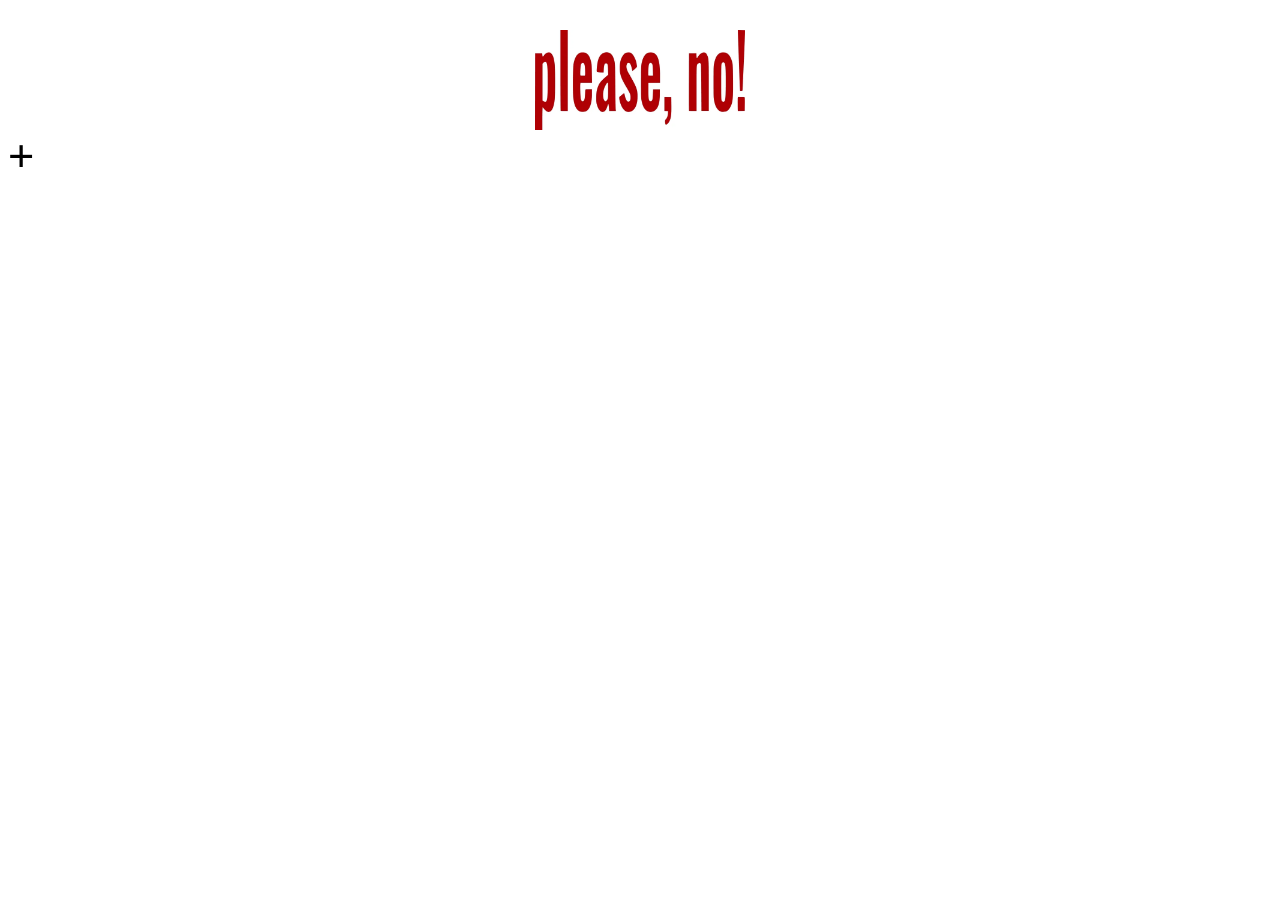
==== index.html @ 91840657 "Fix HTML formatting and structure" ====
<!DOCTYPE html>
<html lang="en">
<head>
    <meta charset="UTF-8">
    <meta name="viewport" content="width=device-width, initial-scale=1.0">
    <title>all items</title>
    <link rel="shortcut icon" href="/files_webp/d10e26c1bc944db5af882006899f9212.webp" type="image/x-icon">
    <script src="/script.js" defer></script>
    <link rel="stylesheet" href="/style.css">
</head>
<body>
    <div id='menu'></div>
    <div id="nav">
        <a href="https://pleaseno.onrender.com">
            <img src="/files_webp/d10e26c1bc944db5af882006899f9212.webp" alt="">
        </a>
    </div>
    <div id='changeWidth'>
        <span class='changeWidthPlus'>
            +
        </span>
        <span class='changeWidthMinus'>
            -
        </span>
    </div>
    <div id="products"></div>
</body>
</html>
---- style.css ----
#products {
    width: 100%;
    max-width: 1400px;
    margin: 0 auto 50px;
    display: flex;
    flex-wrap: wrap;
}

.product {
    width: 25%;
    box-sizing: border-box;
    padding: 15px;
    transition: width 0.3s ease;
}

.product img {
    width: 100%;
    height: auto;
    display: block;
}

.colors {
    display: flex;
    gap: 8px;
    margin: auto;
    z-index: 999999999999999999999 !important;
    justify-content: center;
}

.color-dot {
    width: 18px;
    height: 18px;
    border: 2px solid rgb(226, 226, 226);
    z-index: 999999999999999999999 !important;
    box-sizing: border-box;
    outline: 1px solid black;
    cursor: pointer;
}


#nav{
    width: 100%;
    height: fit-content;
    margin-top: 30px;
}

#nav img{
    height: 100px;
    margin: auto;
    display: flex;
    justify-content: center;
}

.product-image img {
    display: block;
    width: 100%;
}

*{
    font-family:'Montserrat', sans-serif; 
}


.description{
    font-weight: bold;
    text-align: center;
    font-size: 17px;
    margin-top: 30px;
    color: black;
}

a{
    text-decoration: none;
}

.changeWidthPlus, .changeWidthMinus{
    font-size: 45px;
    width: 45px;
    height: 45px;
    z-index: 999999999 !important;
    cursor: default;
    transition: width 0.3s ease;
}

.changeWidthMinus{
    display: none; 
}

#changeWidth{
    display: flex;
    width: 100%;
    max-width: 1400px;
    margin: auto;
    z-index: 999999999 !important;
}

.changeWidthMinus {
    position: relative;
    top: -4px;
}


@media (max-width: 768px) {
    #products{
        margin: 50px auto 50px;
    }
    .product {
        width: 50%;
        margin: -40px 0 30px 0
    }
    .changeWidthPlus, .changeWidthMinus, #changeWidth{
        display: none; 
    }

}


@media (max-width: 1100px) and (min-width: 769px) {
    #products{
        margin: 50px auto 50px;
    }
    .product {
        width: 33.3%;
        margin: -40px 0px 30px 0px
    }
    .changeWidthPlus, .changeWidthMinus, #changeWidth{
        display: none; 
    }
}
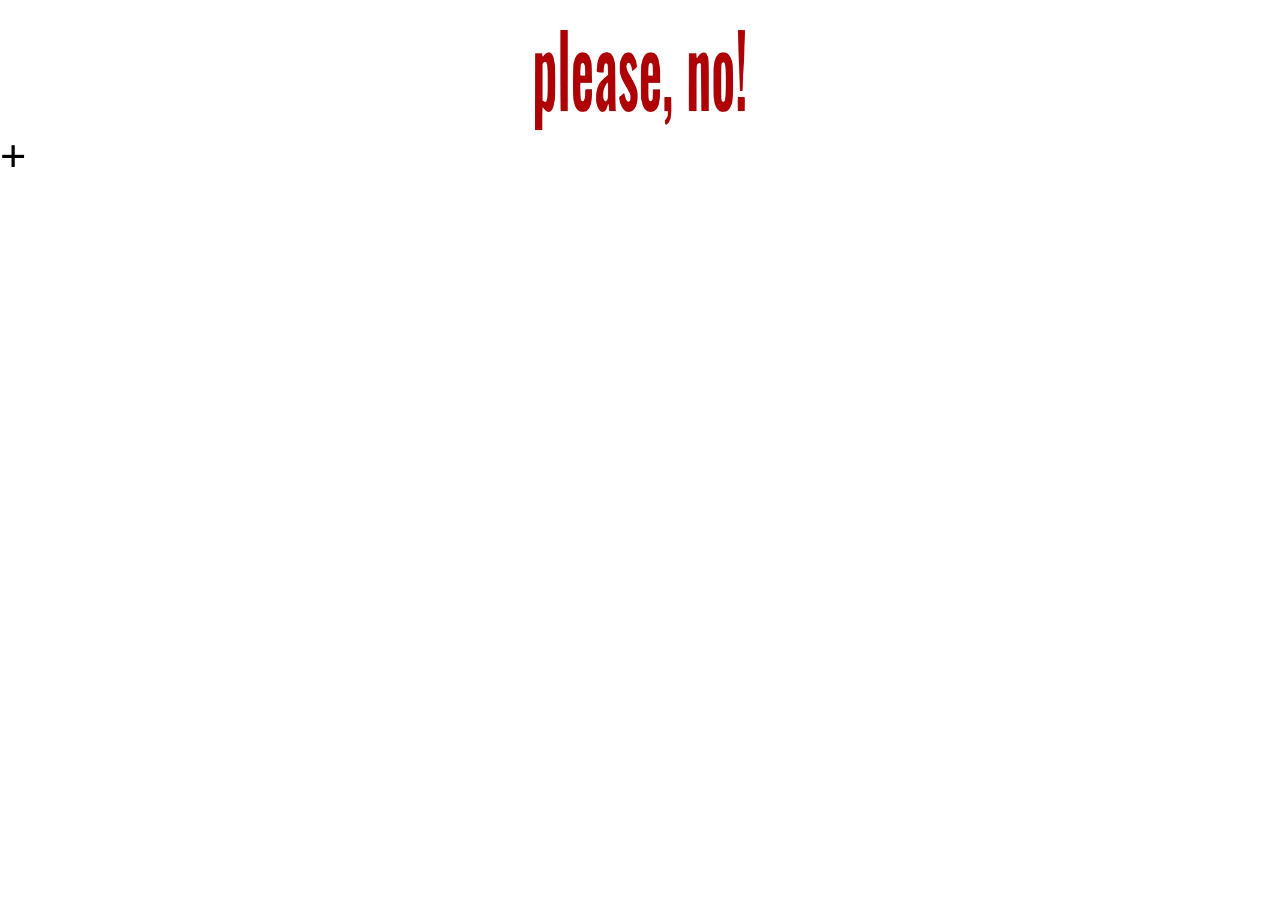
==== commit dcae605e: "Update index.html" ====
--- a/index.html
+++ b/index.html
@@ -9,8 +9,8 @@
     <link rel="stylesheet" href="/style.css">
 </head>
 <body>
-    <div id='menu'></div>
     <div id="nav">
+        <div id='menu'></div>
         <a href="https://pleaseno.onrender.com">
             <img src="/files_webp/d10e26c1bc944db5af882006899f9212.webp" alt="">
         </a>
--- a/style.css
+++ b/style.css
@@ -1,3 +1,19 @@
+body, html{
+    overflow-x: hidden;
+    background-color: white;
+    margin: 0;
+    padding: 0;
+    width: 100%;
+    height: 100%;
+    font-family:'Montserrat', sans-serif;
+    margin: 0;
+    min-height: 100vh;
+}
+
+body::-webkit-scrollbar{
+    display: none;
+}
+
 #products {
     width: 100%;
     max-width: 1400px;
@@ -51,6 +67,13 @@
     justify-content: center;
 }
 
+#nav a{
+    width: fit-content;
+    height: fit-content;
+    display: block;
+    margin: auto;
+}
+
 .product-image img {
     display: block;
     width: 100%;
@@ -99,7 +122,34 @@
     top: -4px;
 }
 
+#menu{
+    height: 0;
+    width: 200px;
+    position: relative;
+    top: 150px;
+    color: black;
+    margin-left: 20px;
+    font-size: 20px;
 
+}
+
+#menu div{
+    width: 200px;
+}
+
+#menu a{
+    color: black;
+    display: none;
+    margin: 20px 0px 0px 0px;
+}
+
+#menu p {
+    margin: auto;
+    text-align: center;
+    font-size: 15px;
+    color: red;
+    font-weight: bold;
+}
 @media (max-width: 768px) {
     #products{
         margin: 50px auto 50px;
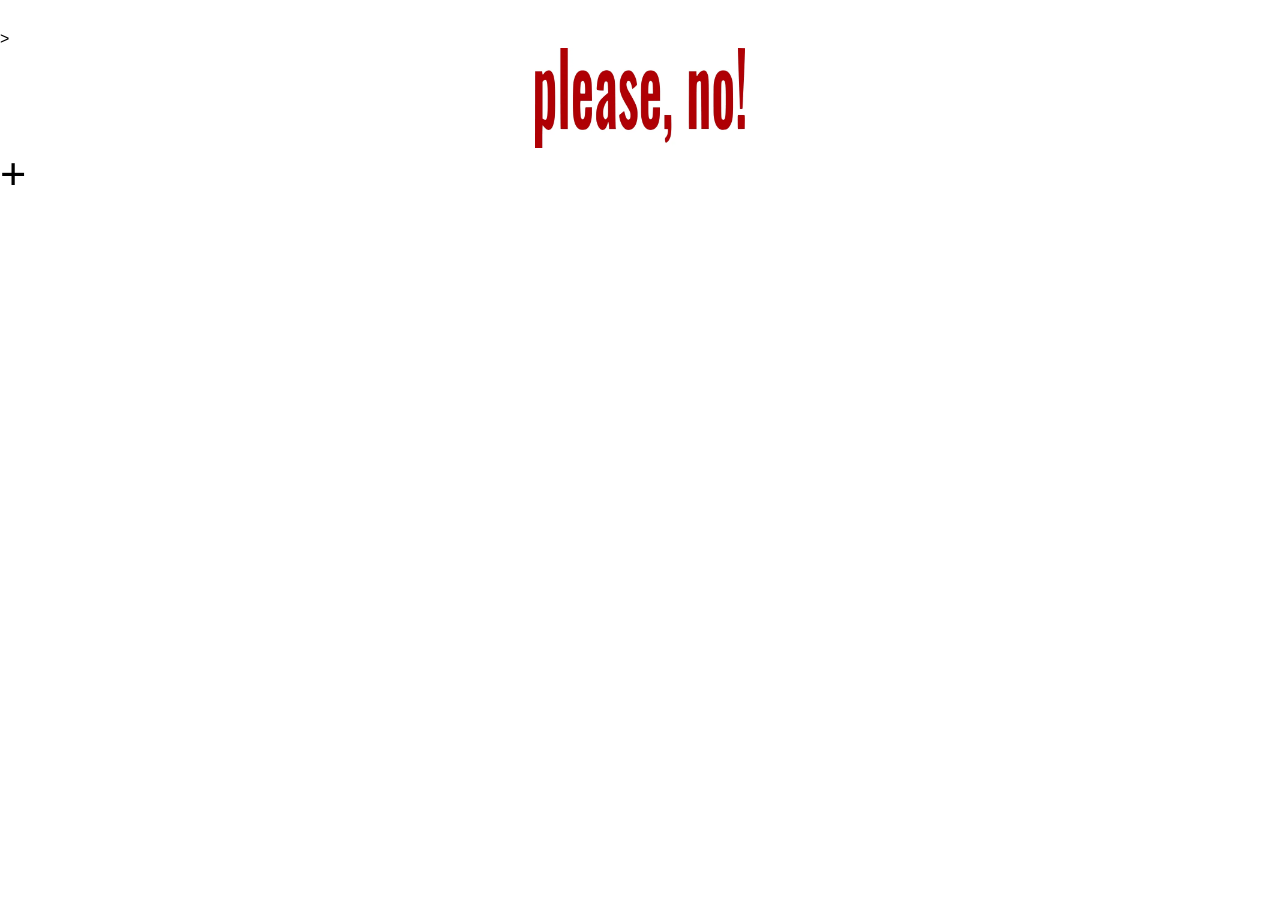
==== commit fea60bc7: "Update index.html" ====
--- a/index.html
+++ b/index.html
@@ -10,6 +10,9 @@
 </head>
 <body>
     <div id="nav">
+        <div class='showMenu'>
+            <div class='showMenuButton'>></div>
+        </div>
         <div id='menu'></div>
         <a href="https://pleaseno.onrender.com">
             <img src="/files_webp/d10e26c1bc944db5af882006899f9212.webp" alt="">
--- a/style.css
+++ b/style.css
@@ -126,11 +126,12 @@
     height: 0;
     width: 200px;
     position: relative;
-    top: 150px;
+    top: 175px;
     color: black;
     margin-left: 20px;
     font-size: 20px;
-
+    right: 700px;
+    transition-duration: 0.5s;
 }
 
 #menu div{
@@ -139,7 +140,6 @@
 
 #menu a{
     color: black;
-    display: none;
     margin: 20px 0px 0px 0px;
 }
 
@@ -150,6 +150,26 @@
     color: red;
     font-weight: bold;
 }
+
+#menu p:hover{
+    text-decoration: underline;
+}
+
+#showMenu{
+    width: 0;
+    height: 0;
+    position: relative;
+    margin-left: 20px;
+    top: 105px;
+}
+
+#showMenuButton{
+    font-size: 40px;
+    margin: 0;
+    text-align: left;
+    color: black;
+    cursor: pointer;
+}
 @media (max-width: 768px) {
     #products{
         margin: 50px auto 50px;
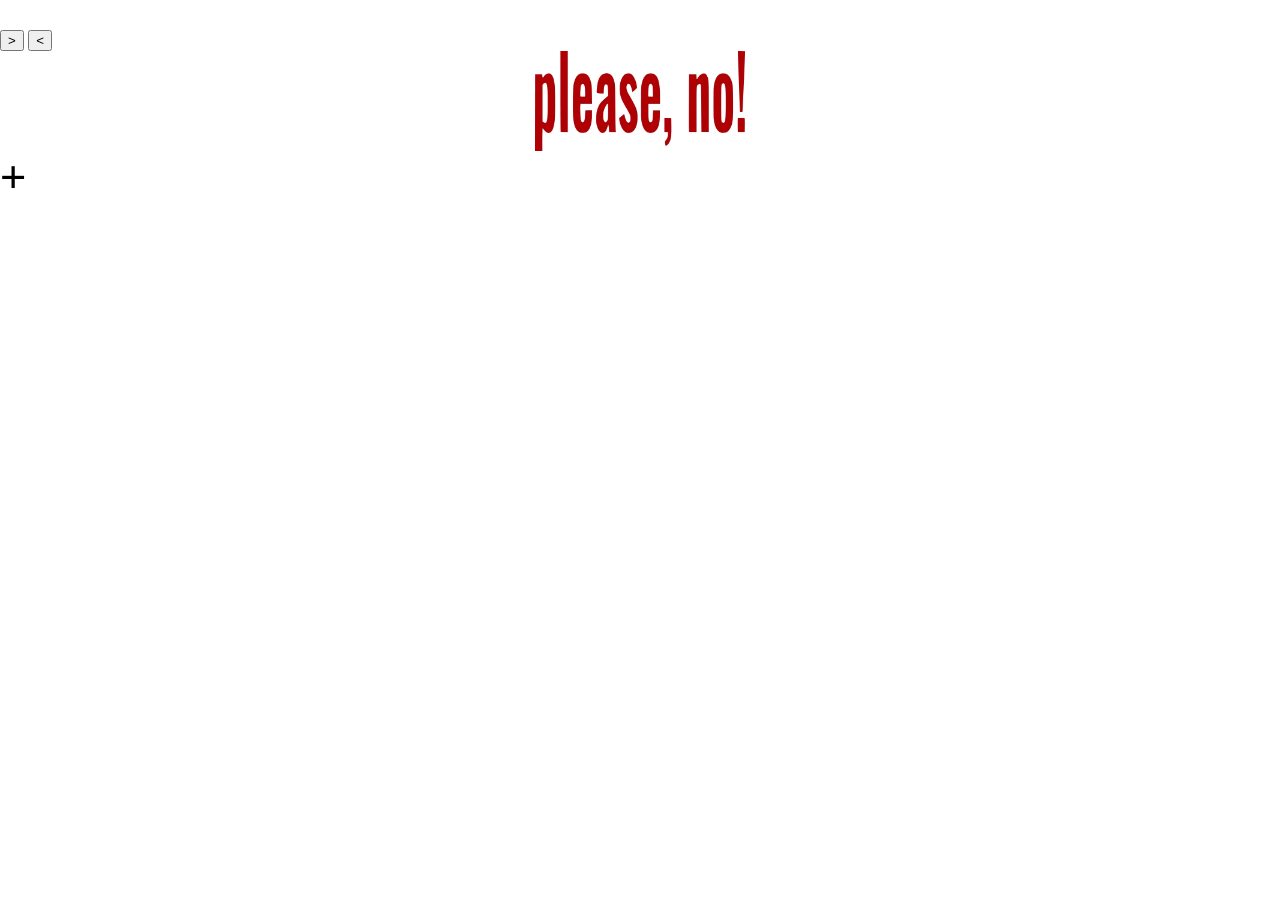
==== commit 16a8f54e: "Update index.html" ====
--- a/index.html
+++ b/index.html
@@ -11,7 +11,8 @@
 <body>
     <div id="nav">
         <div class='showMenu'>
-            <div class='showMenuButton'>></div>
+            <button class="showMenuButton">></button>
+            <button class="hideMenuButton"><</button>
         </div>
         <div id='menu'></div>
         <a href="https://pleaseno.onrender.com">
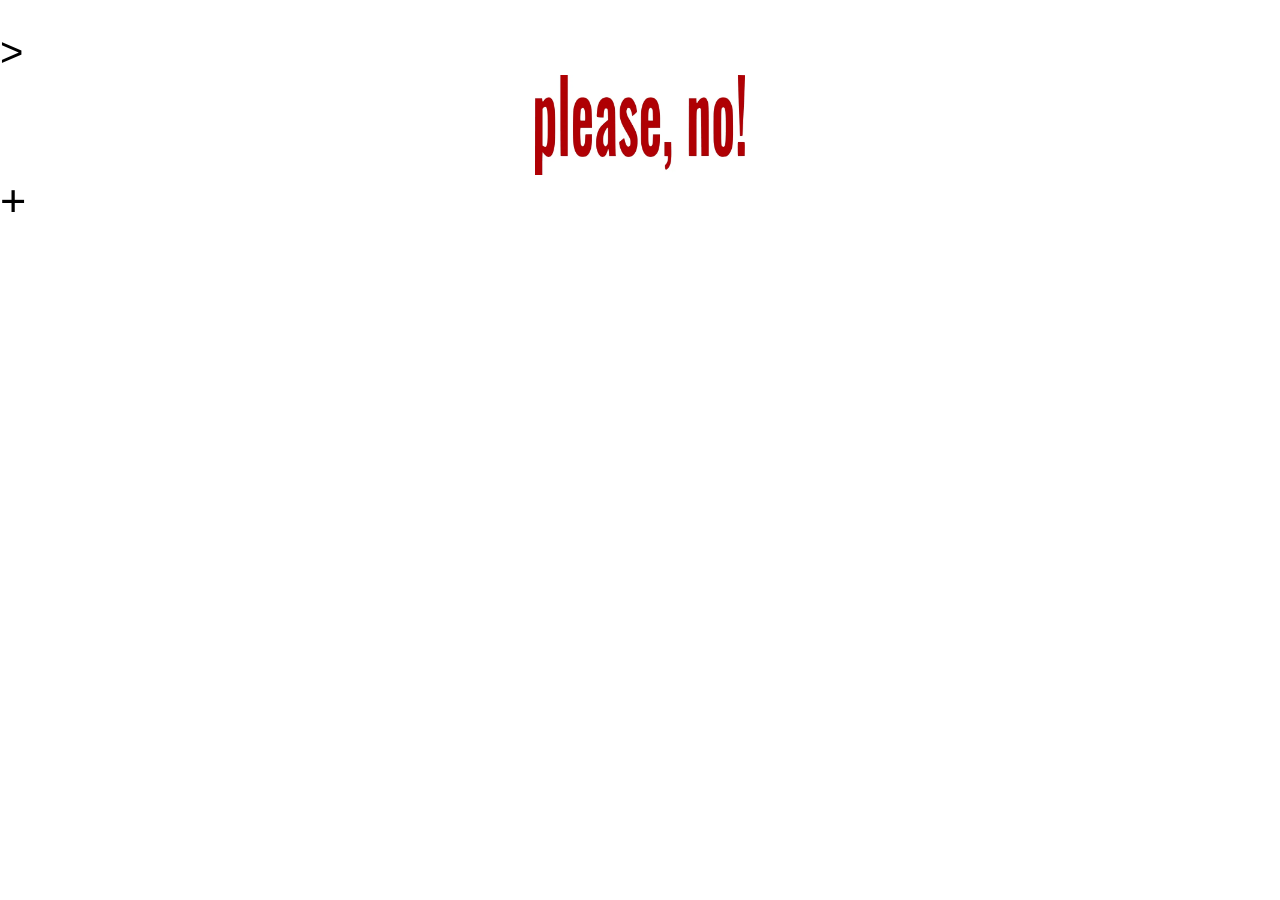
==== commit ba034791: "Update index.html" ====
--- a/index.html
+++ b/index.html
@@ -11,8 +11,8 @@
 <body>
     <div id="nav">
         <div class='showMenu'>
-            <button class="showMenuButton">></button>
-            <button class="hideMenuButton"><</button>
+            <p class="showMenuButton">></button>
+            <p class="hideMenuButton"><</button>
         </div>
         <div id='menu'></div>
         <a href="https://pleaseno.onrender.com">
--- a/style.css
+++ b/style.css
@@ -163,13 +163,22 @@
     top: 105px;
 }
 
-#showMenuButton{
+.showMenuButton, .hideMenuButton{
     font-size: 40px;
     margin: 0;
     text-align: left;
     color: black;
     cursor: pointer;
 }
+
+.showMenuButton {
+    display: block;
+}
+
+.hideMenuButton {
+    display: none;
+}
+
 @media (max-width: 768px) {
     #products{
         margin: 50px auto 50px;
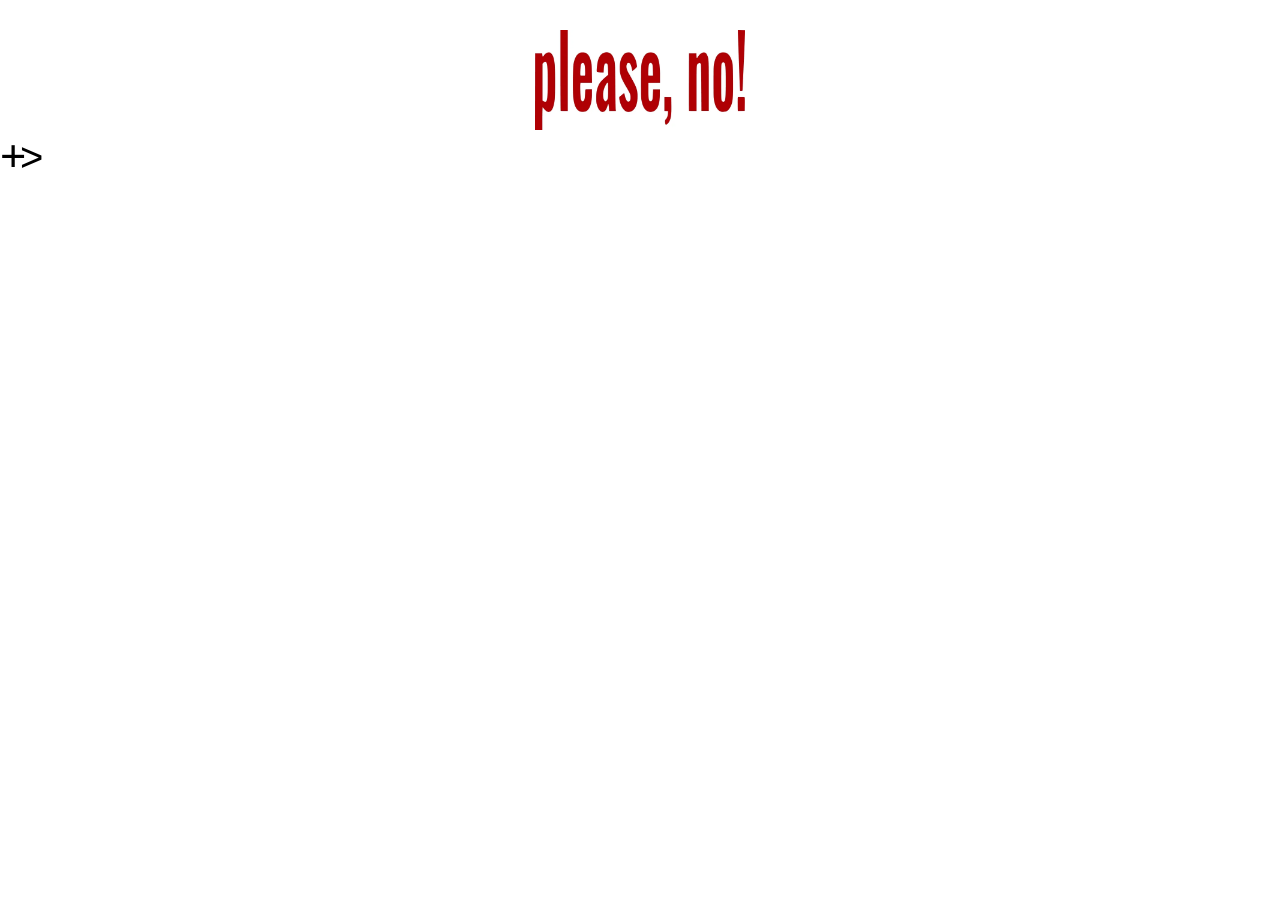
==== commit 152b5564: "Update index.html" ====
--- a/index.html
+++ b/index.html
@@ -11,8 +11,8 @@
 <body>
     <div id="nav">
         <div class='showMenu'>
-            <p class="showMenuButton">></button>
-            <p class="hideMenuButton"><</button>
+            <p class="showMenuButton">></p>
+            <p class="hideMenuButton"><</p>
         </div>
         <div id='menu'></div>
         <a href="https://pleaseno.onrender.com">
--- a/style.css
+++ b/style.css
@@ -131,7 +131,7 @@
     margin-left: 20px;
     font-size: 20px;
     right: 700px;
-    transition-duration: 0.5s;
+    transition-duration: 0.3s;
 }
 
 #menu div{
@@ -151,11 +151,11 @@
     font-weight: bold;
 }
 
-#menu p:hover{
+#menu div:hover{
     text-decoration: underline;
 }
 
-#showMenu{
+.showMenu{
     width: 0;
     height: 0;
     position: relative;
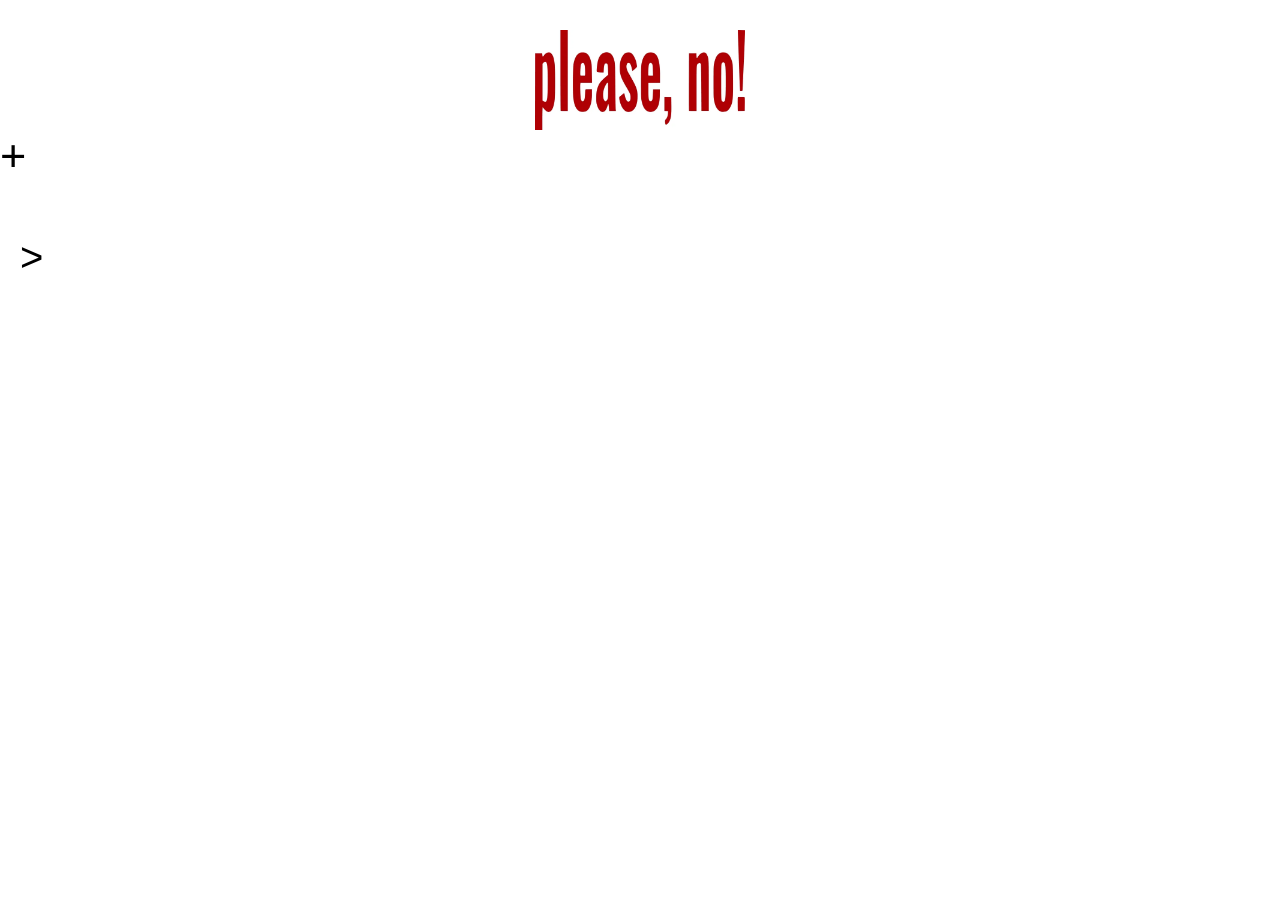
==== commit 4993d617: "Update index.html" ====
--- a/index.html
+++ b/index.html
@@ -10,14 +10,14 @@
 </head>
 <body>
     <div id="nav">
+        <a href="https://pleaseno.onrender.com">
+            <img src="/files_webp/d10e26c1bc944db5af882006899f9212.webp" alt="">
+        </a>
         <div class='showMenu'>
             <p class="showMenuButton">></p>
             <p class="hideMenuButton"><</p>
         </div>
-        <div id='menu'></div>
-        <a href="https://pleaseno.onrender.com">
-            <img src="/files_webp/d10e26c1bc944db5af882006899f9212.webp" alt="">
-        </a>
+        <div id='menu'></div>  
     </div>
     <div id='changeWidth'>
         <span class='changeWidthPlus'>
--- a/style.css
+++ b/style.css
@@ -135,7 +135,7 @@
 }
 
 #menu div{
-    width: 200px;
+    width: 100%;
 }
 
 #menu a{
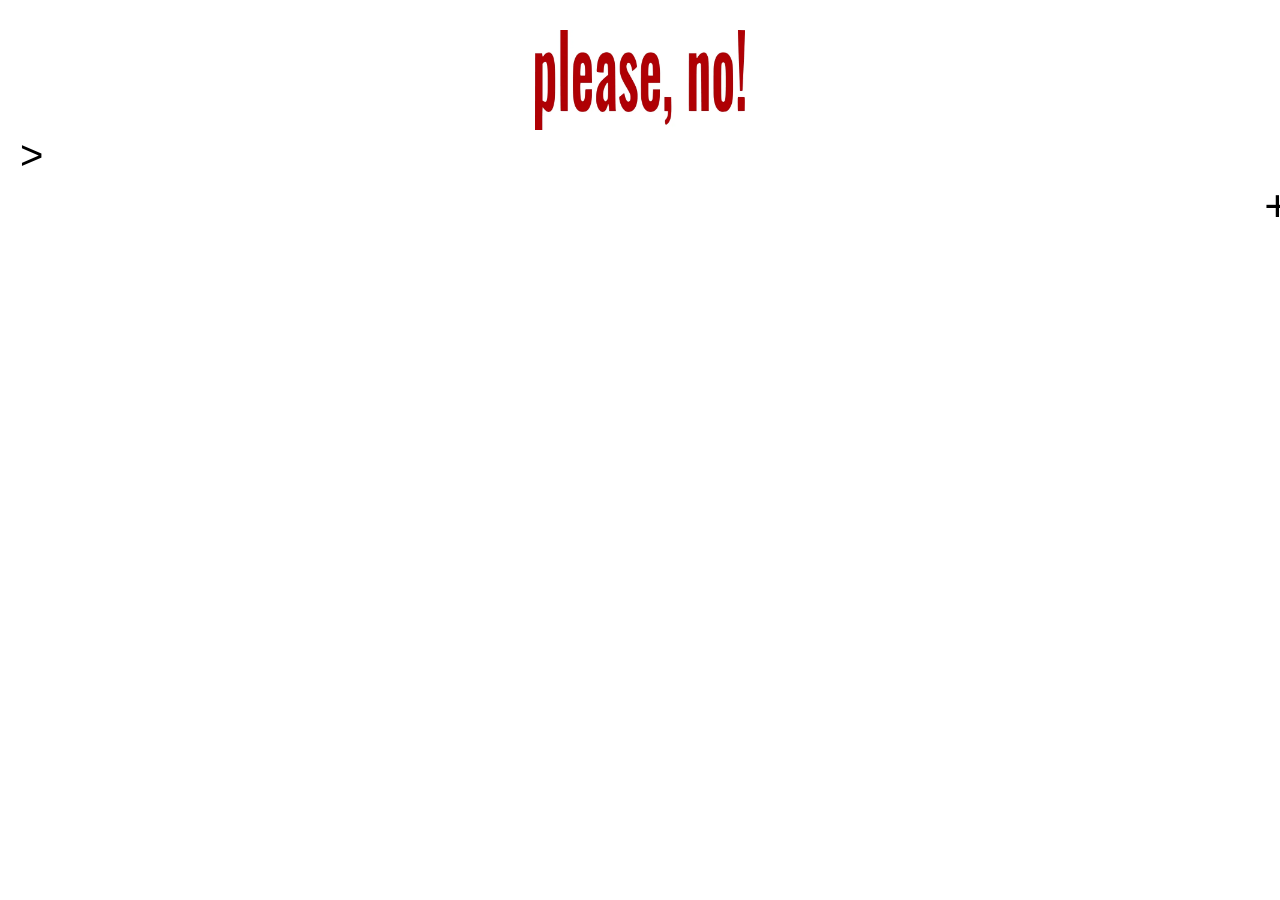
==== commit f4f9f82c: "Update index.html" ====
--- a/index.html
+++ b/index.html
@@ -20,12 +20,12 @@
         <div id='menu'></div>  
     </div>
     <div id='changeWidth'>
-        <span class='changeWidthPlus'>
-            +
-        </span>
         <span class='changeWidthMinus'>
             -
         </span>
+        <span class='changeWidthPlus'>
+            +
+        </span>   
     </div>
     <div id="products"></div>
 </body>
--- a/style.css
+++ b/style.css
@@ -115,6 +115,8 @@
     max-width: 1400px;
     margin: auto;
     z-index: 999999999 !important;
+    text-align: center;
+    justify-content: end;
 }
 
 .changeWidthMinus {
@@ -126,7 +128,7 @@
     height: 0;
     width: 200px;
     position: relative;
-    top: 175px;
+    top: 90px;
     color: black;
     margin-left: 20px;
     font-size: 20px;
@@ -151,7 +153,7 @@
     font-weight: bold;
 }
 
-#menu div:hover{
+.menuSection div:hover{
     text-decoration: underline;
 }
 
@@ -160,7 +162,7 @@
     height: 0;
     position: relative;
     margin-left: 20px;
-    top: 105px;
+    top: 3px;
 }
 
 .showMenuButton, .hideMenuButton{
@@ -179,6 +181,14 @@
     display: none;
 }
 
+p#categoriesText{
+    margin: 40px 0 0 0;
+}
+
+.product:hover .name {
+    text-decoration: underline;
+}
+
 @media (max-width: 768px) {
     #products{
         margin: 50px auto 50px;
@@ -207,4 +217,11 @@
     }
 }
 
-
+@media (min-width: 1100px) and (max-width: 1600px){
+    #changeWidth {
+        position: relative;
+        top: 50px;
+        left: 20px;
+    }
+}
+
